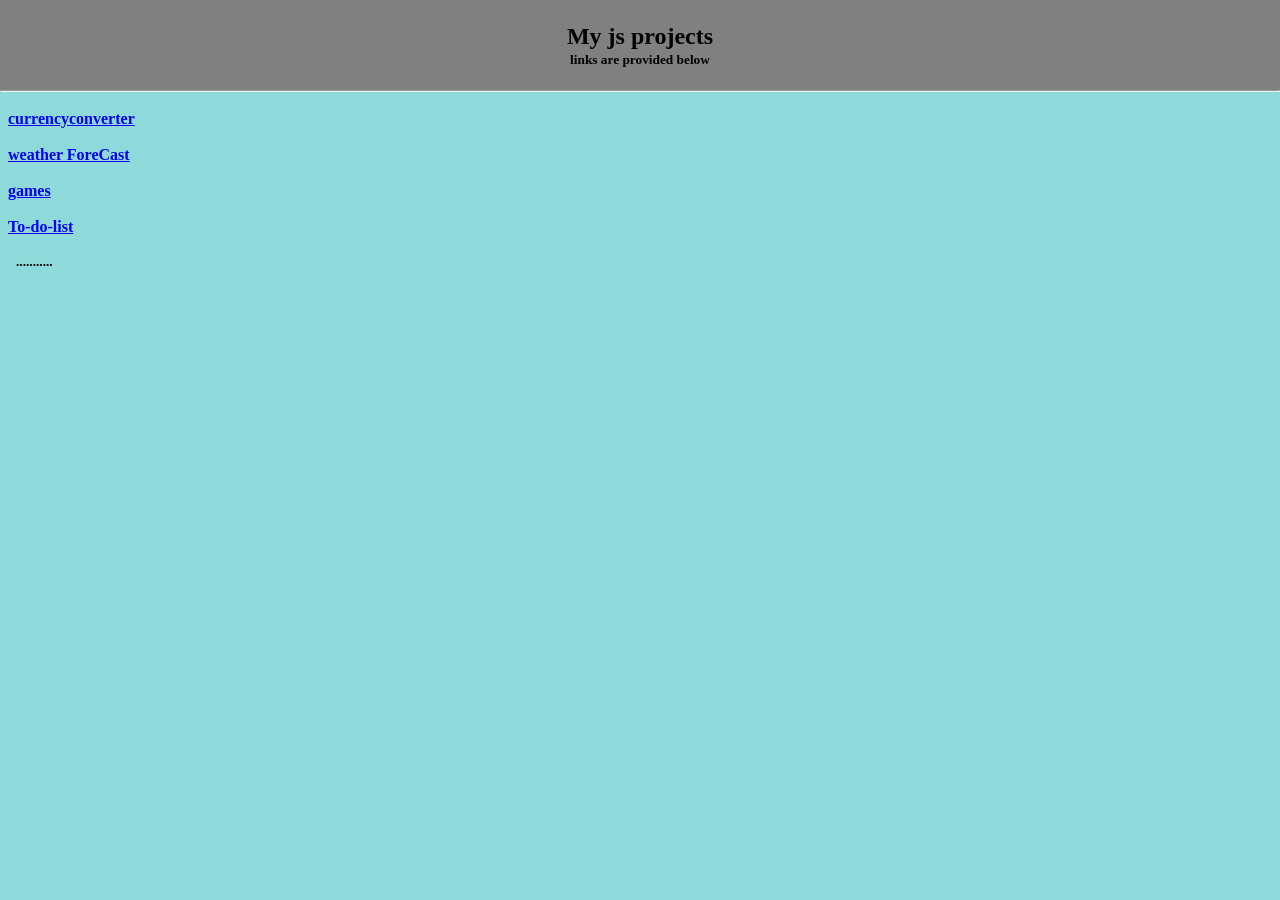
==== index.html @ c881fe23 "Cleaned ForeCast nested repo" ====
<!DOCTYPE html>
<html lang="en">
<head>
    <meta charset="UTF-8">
    <meta name="viewport" content="width=device-width, initial-scale=1.0">
    <title>JsProject</title>
    <style>
        *{
            margin: 0;
            padding: 0;
        }
        body{
            background-color: rgb(142, 218, 218);
            display: flex;
            flex-direction: column;
            justify-content: center;
            font-weight: bold;
            
        }
        main{
            display: flex;
            flex-direction: column;
            justify-content: center;
            font-weight: bold;
            margin-left: 0.5rem;

        }
    </style>
</head>
<body>
    <nav style="background-color: gray; display: flex;flex-direction: column;justify-content: center;align-items: center;height: 10vh;">
        <h1>My js projects</h1>
        <p><small>links are provided below</small></p>
    </nav>
    <hr><br>
    <main>
     <a href="currencyconverter/index.html">currencyconverter</a>   
    <br>
    <a href="ForeCast/index.html"> weather ForeCast</a>
    <br>
    <a href="game-1/index.html">games</a>
    <br>
    <a href="To-do-list/index.html">To-do-list </a>
    <br>
    <main>
    <small>...........</small>
</body>
</html>
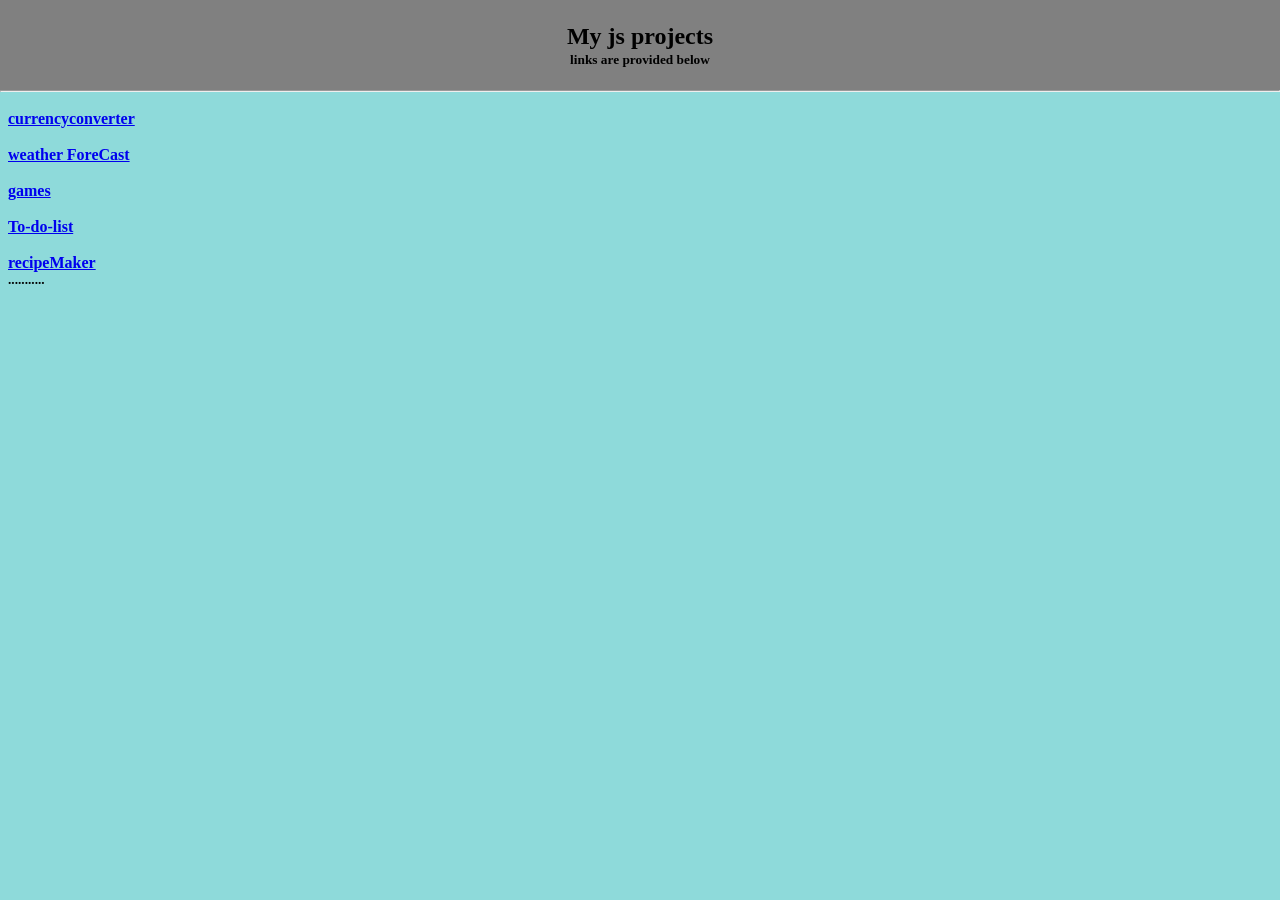
==== commit d65e8510: "add new folder" ====
--- a/index.html
+++ b/index.html
@@ -42,7 +42,9 @@
     <br>
     <a href="To-do-list/index.html">To-do-list </a>
     <br>
+    <a href="recipeMaker/index.html">recipeMaker</a>
+    <small>...........</small>
     <main>
-    <small>...........</small>
+    
 </body>
 </html>
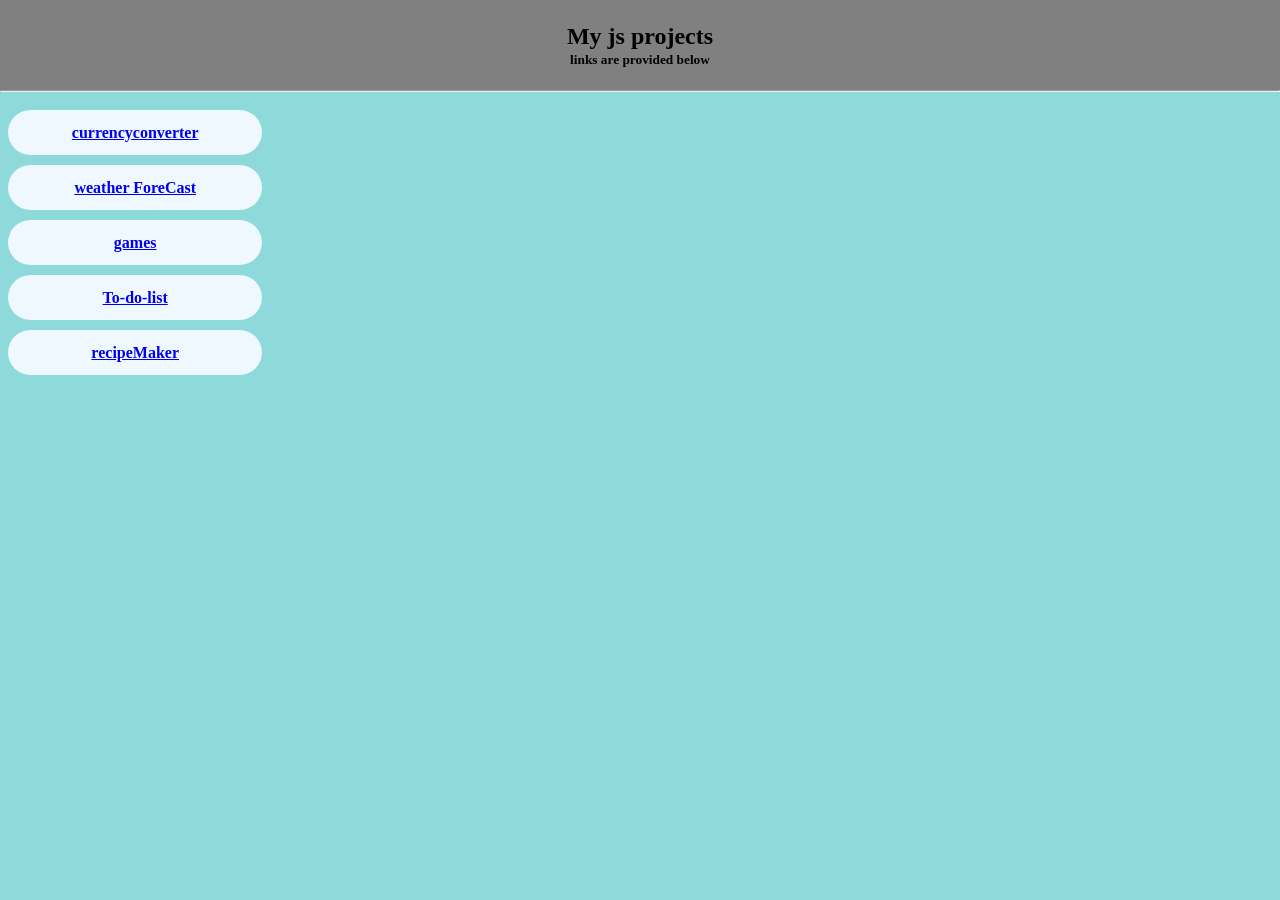
==== commit 87bd2104: "style" ====
--- a/index.html
+++ b/index.html
@@ -25,6 +25,28 @@
             margin-left: 0.5rem;
 
         }
+        .projectbox{
+            display: flex;
+            flex-direction: column;
+            gap:10px;
+            
+        }
+        .project{
+            height: 5vh;
+            width: 20%;
+            border-radius: 1.5rem;
+            display: flex;
+            justify-content: center;
+            align-items: center;
+            background-color: aliceblue;
+            cursor: pointer;
+        }
+        .project:hover{
+            height: 6vh;
+            width: 21%;
+            transition: 0.4s ease-in-out;
+            transform: scale(1.1);
+        }
     </style>
 </head>
 <body>
@@ -34,16 +56,30 @@
     </nav>
     <hr><br>
     <main>
-     <a href="currencyconverter/index.html">currencyconverter</a>   
-    <br>
-    <a href="ForeCast/index.html"> weather ForeCast</a>
-    <br>
-    <a href="game-1/index.html">games</a>
-    <br>
-    <a href="To-do-list/index.html">To-do-list </a>
-    <br>
-    <a href="recipeMaker/index.html">recipeMaker</a>
-    <small>...........</small>
+    <div class="projectbox">
+        <div class="project">
+            
+            <a href="currencyconverter/index.html">currencyconverter</a>   
+            <br>
+        </div>
+        <div class="project">
+            <a href="ForeCast/index.html"> weather ForeCast</a>
+            <br>
+        </div>
+        <div class="project">
+            <a href="game-1/index.html">games</a>
+            <br>
+        </div>
+        <div class="project">
+            <a href="To-do-list/index.html">To-do-list </a>
+            <br>
+        </div>
+        <div class="project">
+            <a href="recipeMaker/index.html">recipeMaker </a>
+            <br>
+        </div>
+    </div>
+    
     <main>
     
 </body>
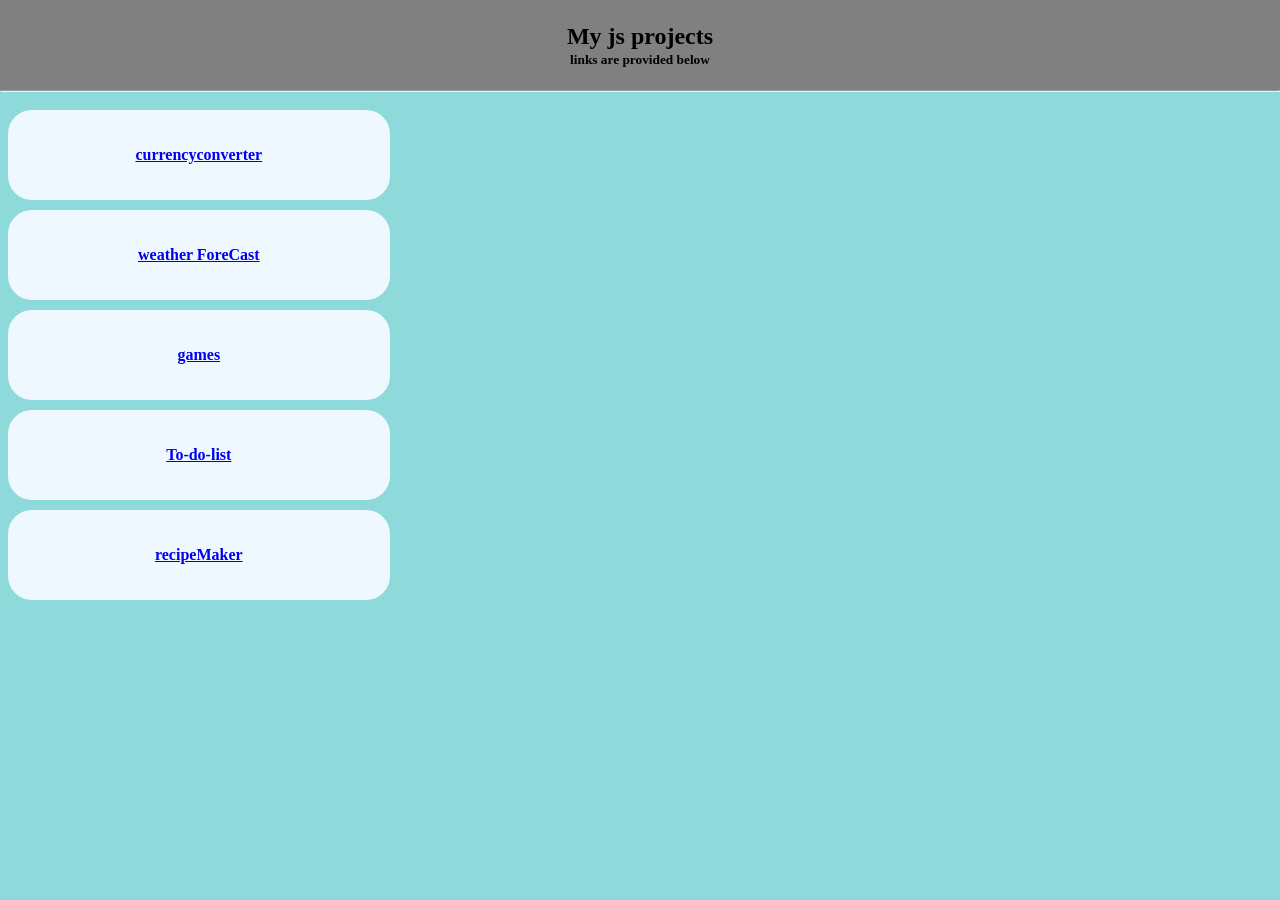
==== commit 32154fb6: "styles" ====
--- a/index.html
+++ b/index.html
@@ -32,8 +32,8 @@
             
         }
         .project{
-            height: 5vh;
-            width: 20%;
+            height: 10vh;
+            width: 30%;
             border-radius: 1.5rem;
             display: flex;
             justify-content: center;
@@ -42,8 +42,7 @@
             cursor: pointer;
         }
         .project:hover{
-            height: 6vh;
-            width: 21%;
+            height: 11vh;
             transition: 0.4s ease-in-out;
             transform: scale(1.1);
         }
